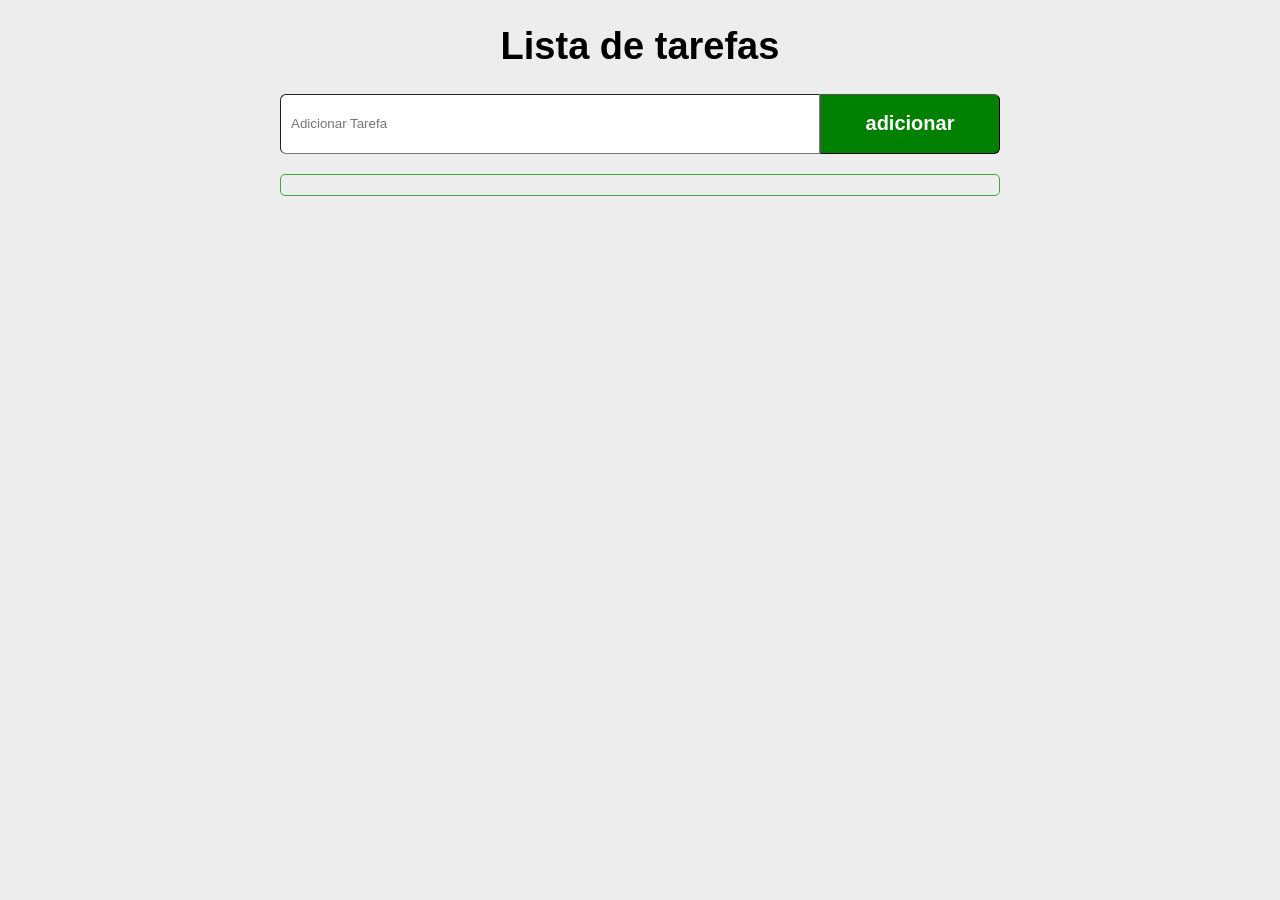
==== index.html @ bcf41a37 "mudei-nome" ====
<!DOCTYPE html>
<html lang="pt-br">
<head>
    <meta charset="UTF-8">
    <meta name="viewport" content="width=device-width, initial-scale=1.0">
    <title>Lista de tarefas</title>
    <link rel="stylesheet" href="assets/css/style.css">
</head>
<body>
    <main>
        <h1>Lista de tarefas</h1>

        <section class="section-1"><input type="text" placeholder="Adicionar Tarefa" id="inputTarefa"><button id="btn-add" class="add" onclick="addTarefa()">adicionar</button></section>

        <section id="areaLista">
        </section>
    </main>

    <script src="assets/js/scripts.js"></script>
</body>
</html>
---- assets/css/style.css ----
* {
    box-sizing: border-box;
}

body {
    margin: 0;
    padding: 0;
    font-family: Arial, Helvetica, sans-serif;
    font-size: 16px;
    background-color: #eeeded;
}


h1 {
    text-align: center;
    font-size: 38px;
}

main {
    max-width: 800px;
    min-width: 320px;
    margin: 0 auto;
}

.section-1 {
    display: flex;
    flex-flow: row wrap ;
    width: 90%;
    align-items: center;
    text-align: center;
    margin: auto auto;
}

input {
    padding-left: 10px;
    width: 75%;
    height: 60px;
    border-top-left-radius: 6px;
    border-bottom-left-radius: 6px;
    outline: none;
    border-width: 1px;
}


button.add {
    height: 60px;
    width: 25%;
    border-top-right-radius: 6px;
    border-bottom-right-radius: 6px;
    border-width: 1px;
    background-color: green;
    color: white;
    font-weight: bold;
    font-size: 20px;
}

section#areaLista{
    display: flex;
    flex-flow: row wrap;
    width: 90%;
    margin: auto;
    margin-top: 20px;
    margin-bottom: 20px;
    border: 1px solid #43a348ff;
    border-radius: 5px;
    padding: 10px;
}

.item {
    display: flex;
    flex-flow: row wrap;
    justify-content: center;
    align-items: center;
    background-color: white;
    height: 80px;
    width: 100%;
    box-shadow: 0px 0px 2px gray;
    margin-bottom: 2%;
    cursor: pointer;
}

.item-icone {
    background:url("../photo/circle_24dp_000000_FILL0_wght400_GRAD0_opsz24.png");
    background-position: center;
    background-repeat: no-repeat;
    flex: 20%;
    height: 80px;
    text-align: center;
    font-size: 20px;
}

.item-nome {
    flex: 55%;
    font-size: 20px;
    font-weight: bold;
}

.item-botao {
    flex: 25%;
}

.delete {
    background: red url('../photo/delete_24dp_FFFFFF_FILL0_wght400_GRAD0_opsz24.png');
    background-repeat: no-repeat;
    background-position: center center;
    color: white;
    border: none;
    padding: 10px;
    height: 80px;
    width: 100%;
}

.item.clicado{
    background-color: #aaeead;
}

.item.clicado .item-nome{
    text-decoration: line-through;
    color: gray;
}
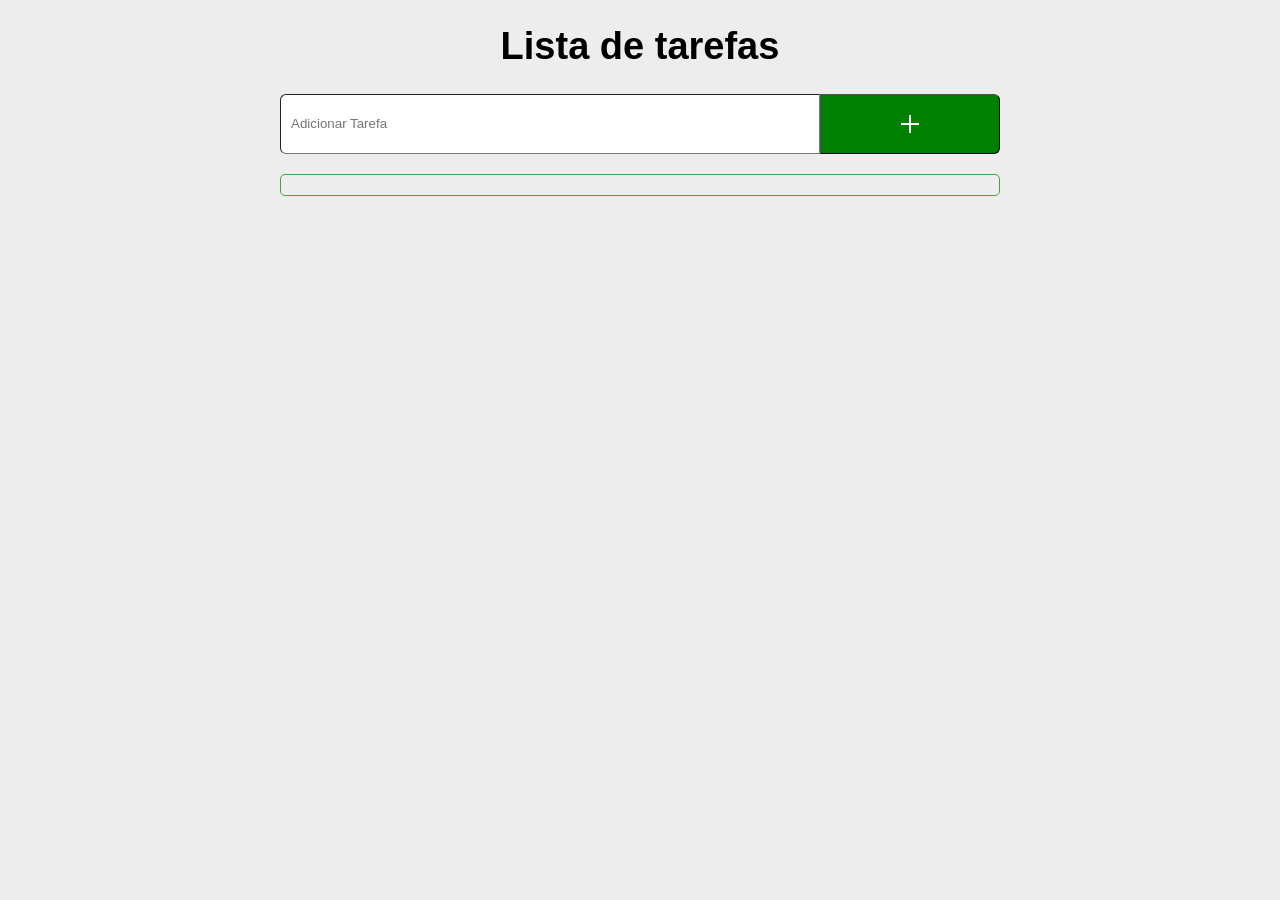
==== commit d7786afe: "img do add" ====
--- a/index.html
+++ b/index.html
@@ -10,7 +10,7 @@
     <main>
         <h1>Lista de tarefas</h1>
 
-        <section class="section-1"><input type="text" placeholder="Adicionar Tarefa" id="inputTarefa"><button id="btn-add" class="add" onclick="addTarefa()">adicionar</button></section>
+        <section class="section-1"><input type="text" placeholder="Adicionar Tarefa" id="inputTarefa"><button id="btn-add" class="add" onclick="addTarefa()"></button></section>
 
         <section id="areaLista">
         </section>
--- a/assets/css/style.css
+++ b/assets/css/style.css
@@ -48,7 +48,9 @@
     border-top-right-radius: 6px;
     border-bottom-right-radius: 6px;
     border-width: 1px;
-    background-color: green;
+    background: green url('../photo/add_2_24dp_FFFFFF_FILL0_wght400_GRAD0_opsz24.png');
+    background-repeat: no-repeat;
+    background-position: center;
     color: white;
     font-weight: bold;
     font-size: 20px;
